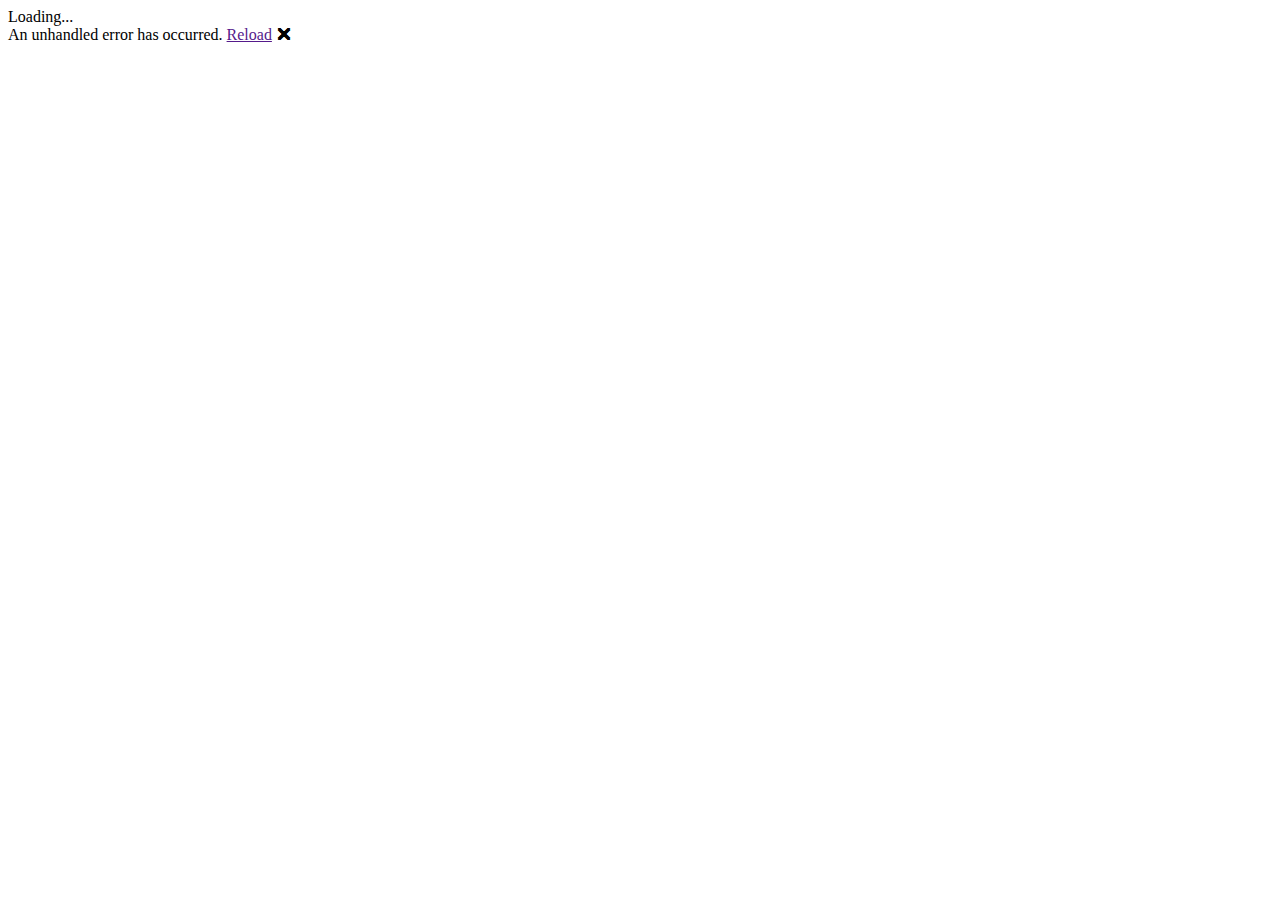
==== wwwroot/index.html @ 8be55634 "Add project files." ====
<!DOCTYPE html>
<html>

<head>
    <meta charset="utf-8" />
    <meta name="viewport" content="width=device-width, initial-scale=1.0, maximum-scale=1.0, user-scalable=no" />
    <title>BlazorGames</title>
    <base href="/" />
    <link href="css/bootstrap/bootstrap.min.css" rel="stylesheet" />
    <link href="css/app.css" rel="stylesheet" />
    <link href="BlazorGames.styles.css" rel="stylesheet" />
    <link href="manifest.json" rel="manifest" />
    <link rel="apple-touch-icon" sizes="512x512" href="icon-512.png" />
</head>

<body>
    <div id="app">Loading...</div>

    <div id="blazor-error-ui">
        An unhandled error has occurred.
        <a href="" class="reload">Reload</a>
        <a class="dismiss">🗙</a>
    </div>
    <script src="_framework/blazor.webassembly.js"></script>
    <script>navigator.serviceWorker.register('service-worker.js');</script>
</body>

</html>
---- wwwroot/css/app.css ----
﻿@import url('open-iconic/font/css/open-iconic-bootstrap.min.css');

html, body {
    font-family: 'Helvetica Neue', Helvetica, Arial, sans-serif;
}

a, .btn-link {
    color: #0366d6;
}

.btn-primary {
    color: #fff;
    background-color: #1b6ec2;
    border-color: #1861ac;
}

.content {
    padding-top: 1.1rem;
}

.valid.modified:not([type=checkbox]) {
    outline: 1px solid #26b050;
}

.invalid {
    outline: 1px solid red;
}

.validation-message {
    color: red;
}

#blazor-error-ui {
    background: lightyellow;
    bottom: 0;
    box-shadow: 0 -1px 2px rgba(0, 0, 0, 0.2);
    display: none;
    left: 0;
    padding: 0.6rem 1.25rem 0.7rem 1.25rem;
    position: fixed;
    width: 100%;
    z-index: 1000;
}

    #blazor-error-ui .dismiss {
        cursor: pointer;
        position: absolute;
        right: 0.75rem;
        top: 0.5rem;
    }
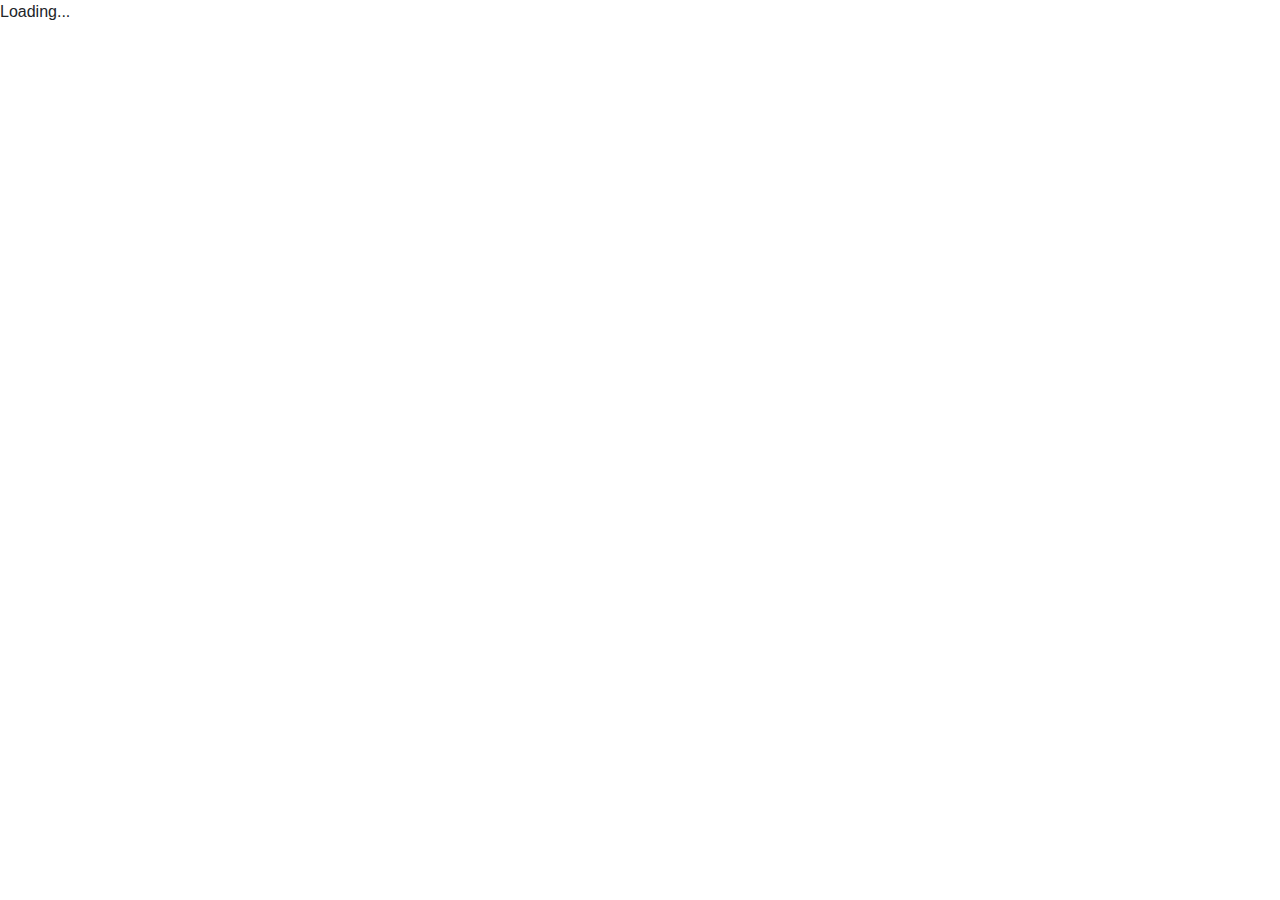
==== commit 5bed65ee: "Fix base path issue when hosting in subdirectory." ====
--- a/wwwroot/index.html
+++ b/wwwroot/index.html
@@ -1,11 +1,25 @@
-<!DOCTYPE html>
+﻿<!DOCTYPE html>
 <html>
 
 <head>
     <meta charset="utf-8" />
     <meta name="viewport" content="width=device-width, initial-scale=1.0, maximum-scale=1.0, user-scalable=no" />
-    <title>BlazorGames</title>
-    <base href="/" />
+    <title>Blazor Games</title>
+    <!--<base href="/BlazorGames/" />-->
+    <base />
+
+    <script>
+        var path = window.location.pathname.split('/');
+        var base = document.getElementsByTagName('base')[0];
+        if (window.location.host.includes('localhost')) {
+            base.setAttribute('href', '/');
+        } else if (path.length > 2) {
+            base.setAttribute('href', '/' + path[1] + '/');
+        } else if (path[path.length - 1].length != 0) {
+            window.location.replace(window.location.origin + window.location.pathname + '/' + window.location.search);
+        }
+    </script>
+
     <link href="css/bootstrap/bootstrap.min.css" rel="stylesheet" />
     <link href="css/app.css" rel="stylesheet" />
     <link href="BlazorGames.styles.css" rel="stylesheet" />
@@ -13,7 +27,7 @@
     <link rel="apple-touch-icon" sizes="512x512" href="icon-512.png" />
 </head>
 
-<body>
+<body style="overscroll-behavior: contain;">
     <div id="app">Loading...</div>
 
     <div id="blazor-error-ui">
@@ -21,6 +35,7 @@
         <a href="" class="reload">Reload</a>
         <a class="dismiss">🗙</a>
     </div>
+    <script src="https://cdnjs.cloudflare.com/ajax/libs/gsap/3.5.1/gsap.min.js" integrity="sha512-IQLehpLoVS4fNzl7IfH8Iowfm5+RiMGtHykgZJl9AWMgqx0AmJ6cRWcB+GaGVtIsnC4voMfm8f2vwtY+6oPjpQ==" crossorigin="anonymous"></script>
     <script src="_framework/blazor.webassembly.js"></script>
     <script>navigator.serviceWorker.register('service-worker.js');</script>
 </body>
